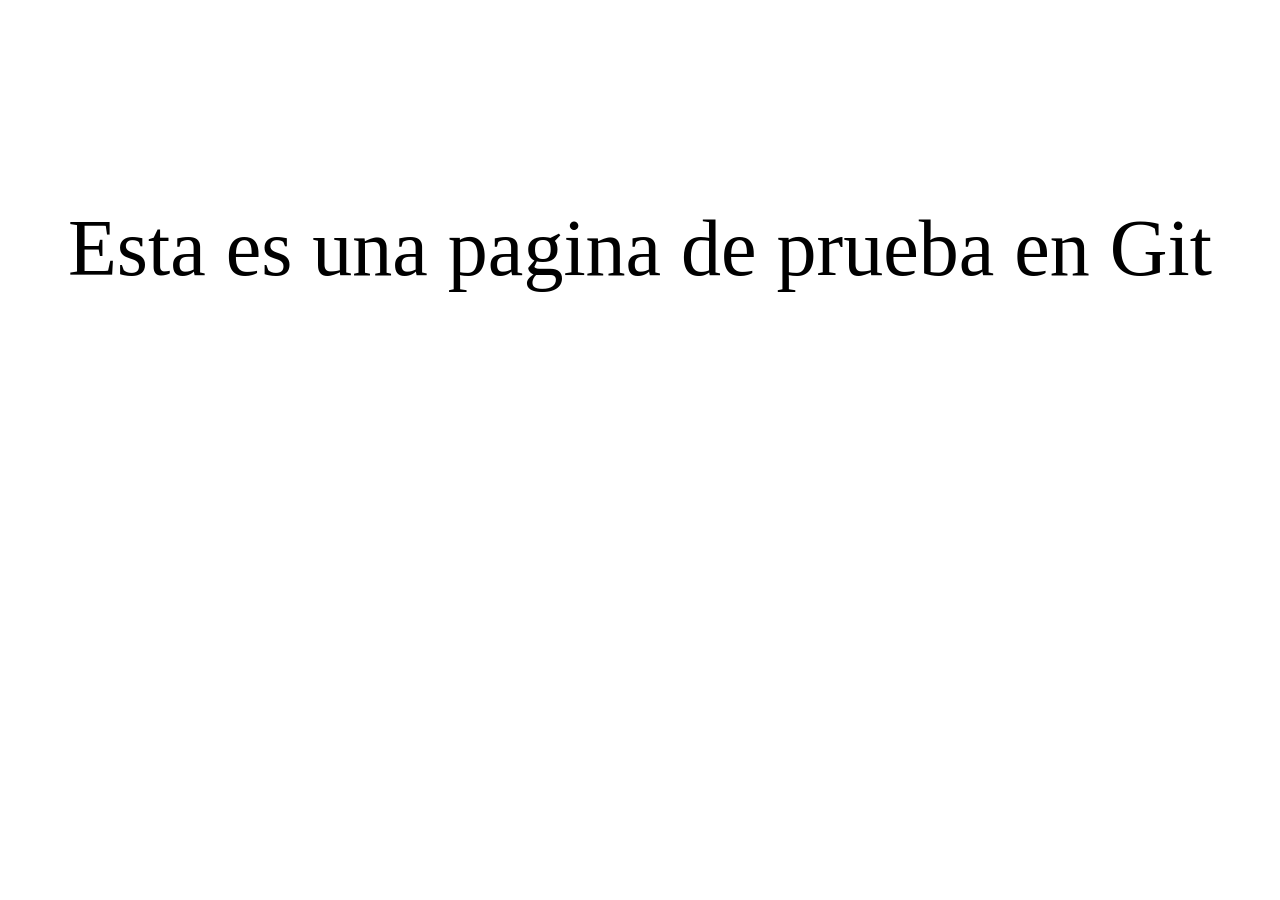
==== Prueba1/index.html @ 7940f0da "Add files via upload" ====
<html lang="en">
<head>
    <meta charset="UTF-8">
    <meta http-equiv="X-UA-Compatible" content="IE=edge">
    <meta name="viewport" content="width=device-width, initial-scale=1.0">
    <link rel="stylesheet" href="css/estilo.css">
    <title>Prueba1</title>
</head>
<body>
    <div>
        <p>Esta es una pagina de prueba en Git</p>
    </div>
</body>
</html>
---- Prueba1/css/estilo.css ----
div {
  width: 100%;
  height: 30rem;
  display: -webkit-box;
  display: -ms-flexbox;
  display: flex;
  -webkit-box-pack: center;
      -ms-flex-pack: center;
          justify-content: center;
  -webkit-box-align: center;
      -ms-flex-align: center;
          align-items: center;
}

div p {
  color: black;
  font-size: 5rem;
}
/*# sourceMappingURL=estilo.css.map */
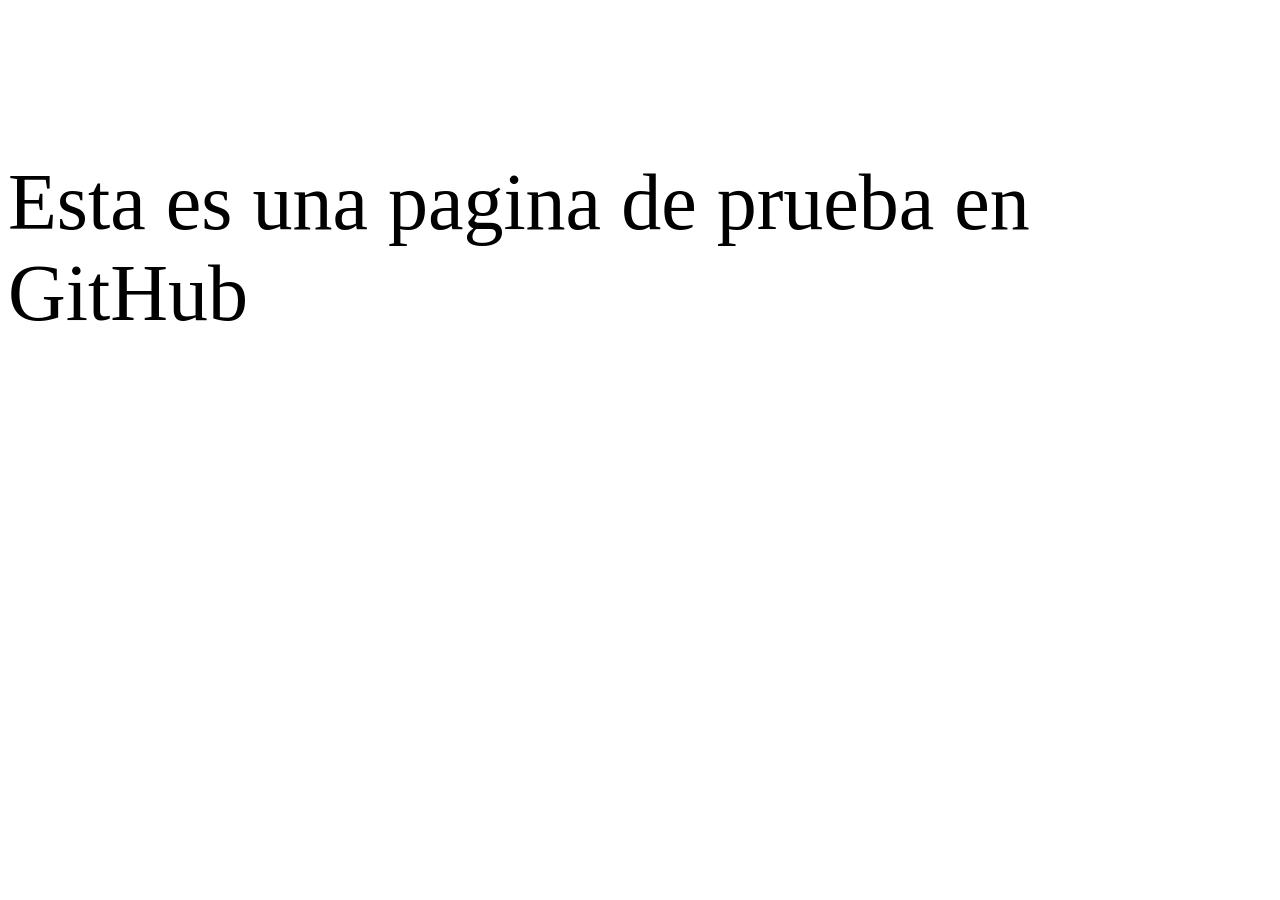
==== commit 998dea86: "Update index.html" ====
--- a/Prueba1/index.html
+++ b/Prueba1/index.html
@@ -8,7 +8,7 @@
 </head>
 <body>
     <div>
-        <p>Esta es una pagina de prueba en Git</p>
+        <p>Esta es una pagina de prueba en GitHub</p>
     </div>
 </body>
-</html>+</html>
